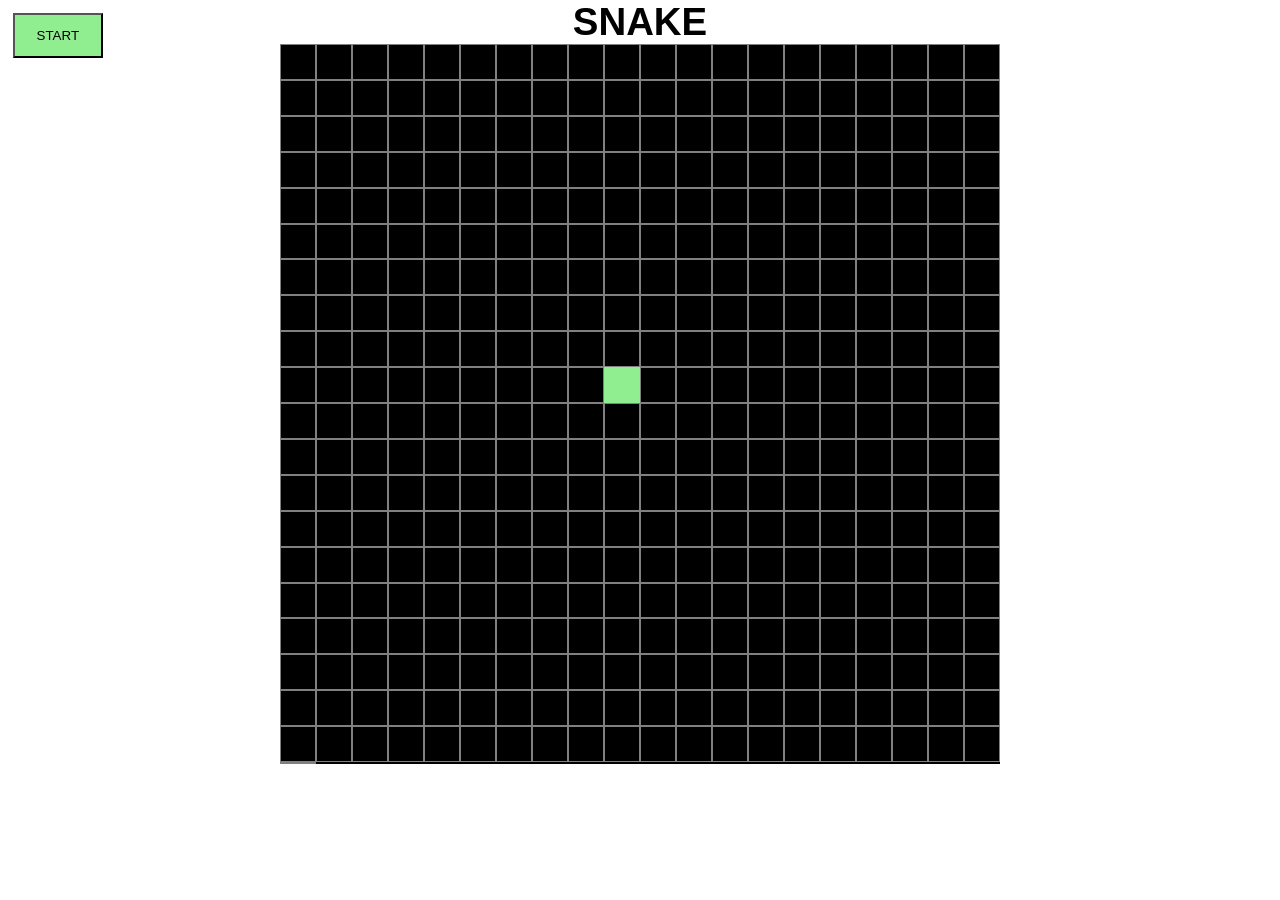
==== index.html @ 393ba573 "started with basics" ====
<!DOCTYPE html>
<html lang="en">
<head>
    <meta charset="UTF-8">
    <meta name="viewport" content="width=device-width, initial-scale=1.0">
    <title>Snake</title>
    <script src="JS/script.js" defer></script>
    <link rel="stylesheet" href="CSS/style.css">
</head>
<body>
    <h1 style="font-family: Impact, Haettenschweiler, 'Arial Narrow Bold', sans-serif; text-align: center; font-size: 3vw;">SNAKE</h1>
    <button id="startBtn" onclick="start()">START</button>
</body>
</html>
---- CSS/style.css ----
@media screen and (max-width: 100vh){
    *{
        --gameSize: 80vw;
    }
}
@media screen and (max-height: 100vw){
    *{
        --gameSize: 80vh;
    }
}
*{
    box-sizing: border-box;
    margin: 0;
    padding: 0;
}

#playArea{
    display: grid;
    width: var(--gameSize);
    height: var(--gameSize);
    background: black;
    grid-template-columns: repeat(20, 1fr);
    grid-template-rows: repeat(20, 1fr);
    margin: auto;
}
.borderBlock{
    border: 1px solid grey;
    background: rgba(0, 0, 0, 0);
    height: 100%;
    width: 100%;
}

.snakePart{
    background: lightgreen;
    width: 100%;
    height: 100%;
}

#startBtn{
    position: fixed;
    top: 1vw;
    left: 1vw;
    width: calc(var(--gameSize)/8);
    height: calc(var(--gameSize)/16);
}
#startBtn:not(.started){
    background: lightgreen;
}
#startBtn.started{
    background: red;
}
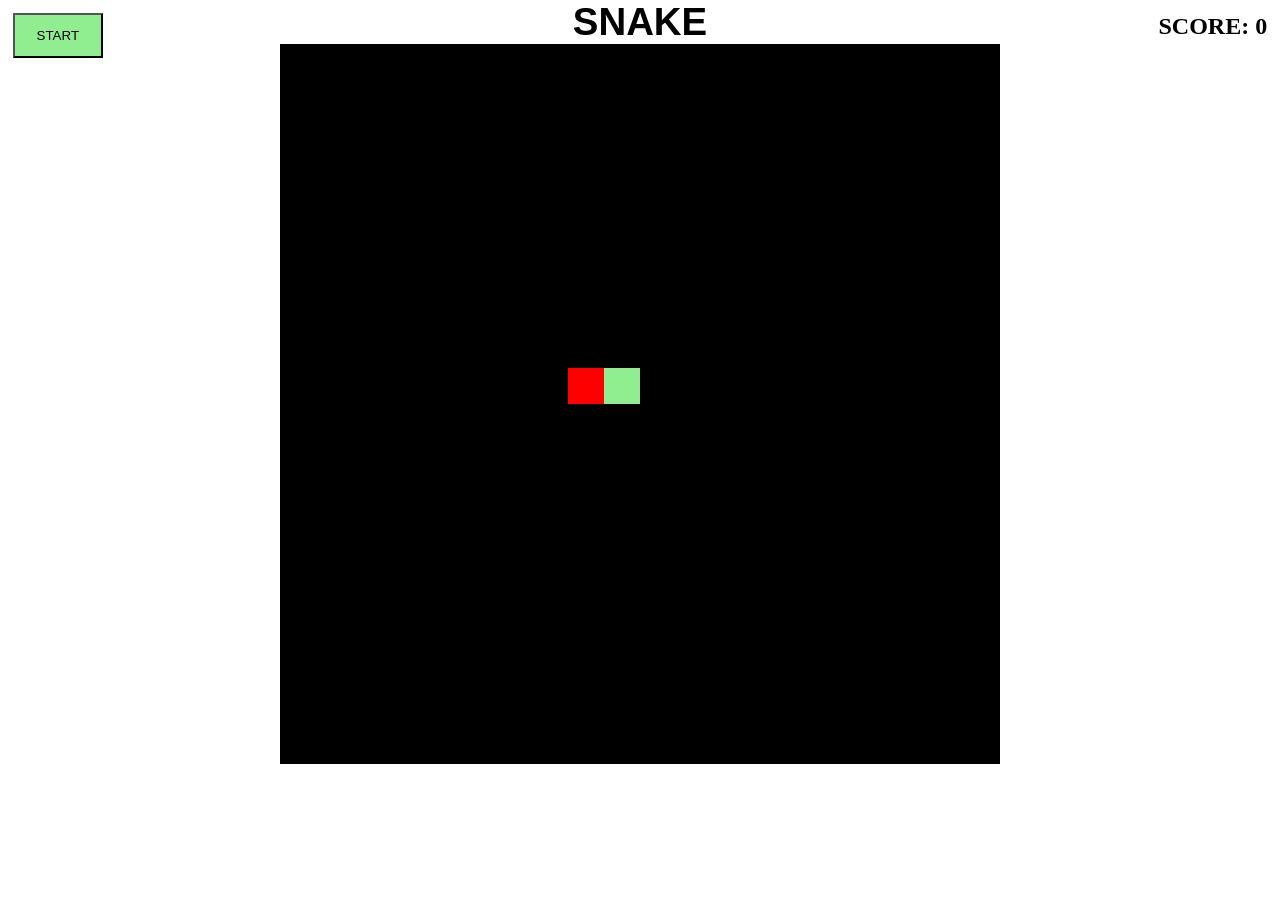
==== commit 922ea238: "Game mechanics done" ====
--- a/index.html
+++ b/index.html
@@ -10,5 +10,6 @@
 <body>
     <h1 style="font-family: Impact, Haettenschweiler, 'Arial Narrow Bold', sans-serif; text-align: center; font-size: 3vw;">SNAKE</h1>
     <button id="startBtn" onclick="start()">START</button>
+    <h2 id="score">SCORE: <span id="scoreSPAN">0</span></h2>
 </body>
 </html>
--- a/CSS/style.css
+++ b/CSS/style.css
@@ -23,12 +23,6 @@
     grid-template-rows: repeat(20, 1fr);
     margin: auto;
 }
-.borderBlock{
-    border: 1px solid grey;
-    background: rgba(0, 0, 0, 0);
-    height: 100%;
-    width: 100%;
-}
 
 .snakePart{
     background: lightgreen;
@@ -48,4 +42,15 @@
 }
 #startBtn.started{
     background: red;
+}
+#candy{
+    background: red;
+    width: 100%;
+    height: 100%;
+}
+#score{
+    position: fixed;
+    top: 1vw;
+    right: 1vw;
+    float: right;
 }
